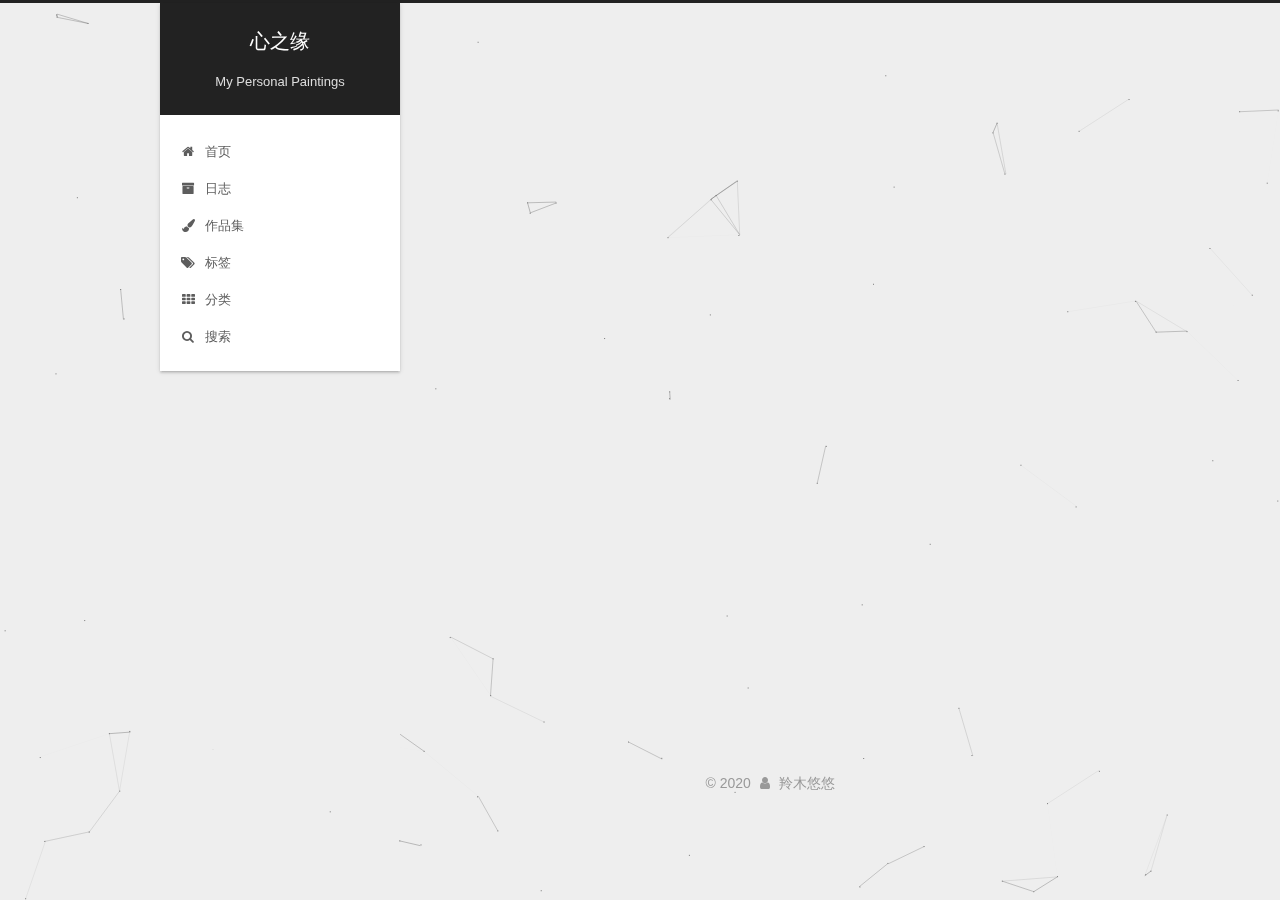
==== archives/index.html @ cf5472d8 "Site updated: 2020-02-02 13:28:39" ====
<!DOCTYPE html>



  


<html class="theme-next gemini use-motion" lang="zh-Hans">
<head>
  <meta charset="UTF-8"/>
<meta http-equiv="X-UA-Compatible" content="IE=edge" />
<meta name="viewport" content="width=device-width, initial-scale=1, maximum-scale=1"/>
<meta name="theme-color" content="#222">









<meta http-equiv="Cache-Control" content="no-transform" />
<meta http-equiv="Cache-Control" content="no-siteapp" />
















  
  
  <link href="/lib/fancybox/source/jquery.fancybox.css?v=2.1.5" rel="stylesheet" type="text/css" />







<link href="/lib/font-awesome/css/font-awesome.min.css?v=4.6.2" rel="stylesheet" type="text/css" />

<link href="/css/main.css?v=5.1.4" rel="stylesheet" type="text/css" />


  <link rel="apple-touch-icon" sizes="180x180" href="/images/apple-touch-icon-next.png?v=5.1.4">


  <link rel="icon" type="image/png" sizes="32x32" href="/images/favicon-32x32-next.png?v=5.1.4">


  <link rel="icon" type="image/png" sizes="16x16" href="/images/favicon-16x16-next.png?v=5.1.4">


  <link rel="mask-icon" href="/images/logo.svg?v=5.1.4" color="#222">





  <meta name="keywords" content="Hexo, NexT" />










<meta name="description" content="This is a personal Blog, I will share my works in this website.">
<meta property="og:type" content="website">
<meta property="og:title" content="心之缘">
<meta property="og:url" content="http://linmuyouyou.github.com/archives/index.html">
<meta property="og:site_name" content="心之缘">
<meta property="og:description" content="This is a personal Blog, I will share my works in this website.">
<meta property="article:author" content="羚木悠悠">
<meta property="article:tag" content="painting">
<meta name="twitter:card" content="summary">



<script type="text/javascript" id="hexo.configurations">
  var NexT = window.NexT || {};
  var CONFIG = {
    root: '/',
    scheme: 'Gemini',
    version: '5.1.4',
    sidebar: {"position":"left","display":"post","offset":12,"b2t":false,"scrollpercent":false,"onmobile":false},
    fancybox: true,
    tabs: true,
    motion: {"enable":true,"async":false,"transition":{"post_block":"fadeIn","post_header":"slideDownIn","post_body":"slideDownIn","coll_header":"slideLeftIn","sidebar":"slideUpIn"}},
    duoshuo: {
      userId: '0',
      author: '博主'
    },
    algolia: {
      applicationID: '',
      apiKey: '',
      indexName: '',
      hits: {"per_page":10},
      labels: {"input_placeholder":"Search for Posts","hits_empty":"We didn't find any results for the search: ${query}","hits_stats":"${hits} results found in ${time} ms"}
    }
  };
</script>



  <link rel="canonical" href="http://Linmuyouyou.github.com/archives/"/>





  <title>归档 | 心之缘</title>
  









  <!-- 页面点击小红心 -->
<!--
  <script type="text/javascript" src="/js/src/clicklove.js"></script>
-->
<meta name="generator" content="Hexo 4.2.0"></head>

<body itemscope itemtype="http://schema.org/WebPage" lang="zh-Hans">

  
  
    
  

  <div class="container sidebar-position-left page-archive">
    <div class="headband"></div>

    <header id="header" class="header" itemscope itemtype="http://schema.org/WPHeader">
      <div class="header-inner"><div class="site-brand-wrapper">
  <div class="site-meta ">
    

    <div class="custom-logo-site-title">
      <a href="/"  class="brand" rel="start">
        <span class="logo-line-before"><i></i></span>
        <span class="site-title">心之缘</span>
        <span class="logo-line-after"><i></i></span>
      </a>
    </div>
      
        <p class="site-subtitle">My Personal Paintings</p>
      
  </div>

  <div class="site-nav-toggle">
    <button>
      <span class="btn-bar"></span>
      <span class="btn-bar"></span>
      <span class="btn-bar"></span>
    </button>
  </div>
</div>

<nav class="site-nav">
  

  
    <ul id="menu" class="menu">
      
        
        <li class="menu-item menu-item-home">
          <a href="/" rel="section">
            
              <i class="menu-item-icon fa fa-fw fa-home"></i> <br />
            
            首页
          </a>
        </li>
      
        
        <li class="menu-item menu-item-archives">
          <a href="/archives/" rel="section">
            
              <i class="menu-item-icon fa fa-fw fa-archive"></i> <br />
            
            日志
          </a>
        </li>
      
        
        <li class="menu-item menu-item-paintings">
          <a href="/paintings/" rel="section">
            
              <i class="menu-item-icon fa fa-fw fa-paint-brush"></i> <br />
            
            作品集
          </a>
        </li>
      
        
        <li class="menu-item menu-item-tags">
          <a href="/tags/" rel="section">
            
              <i class="menu-item-icon fa fa-fw fa-tags"></i> <br />
            
            标签
          </a>
        </li>
      
        
        <li class="menu-item menu-item-categories">
          <a href="/categories/" rel="section">
            
              <i class="menu-item-icon fa fa-fw fa-th"></i> <br />
            
            分类
          </a>
        </li>
      

      
        <li class="menu-item menu-item-search">
          
            <a href="javascript:;" class="popup-trigger">
          
            
              <i class="menu-item-icon fa fa-search fa-fw"></i> <br />
            
            搜索
          </a>
        </li>
      
    </ul>
  

  
    <div class="site-search">
      
  <div class="popup search-popup local-search-popup">
  <div class="local-search-header clearfix">
    <span class="search-icon">
      <i class="fa fa-search"></i>
    </span>
    <span class="popup-btn-close">
      <i class="fa fa-times-circle"></i>
    </span>
    <div class="local-search-input-wrapper">
      <input autocomplete="off"
             placeholder="搜索..." spellcheck="false"
             type="text" id="local-search-input">
    </div>
  </div>
  <div id="local-search-result"></div>
</div>



    </div>
  
</nav>



 </div>
    </header>

    <main id="main" class="main">
      <div class="main-inner">
        <div class="content-wrap">
          <div id="content" class="content">
            

  
  
  
  <div class="post-block archive">
    <div id="posts" class="posts-collapse">
      <span class="archive-move-on"></span>

      <span class="archive-page-counter">
        
        
        
          
        
        嗯..! 目前共计 2 篇日志。 继续努力。
      </span>

      

        
        
        

        
          
          <div class="collection-title">
            <h1 class="archive-year" id="archive-year-2020">2020</h1>
          </div>
        
        

        

  <article class="post post-type-normal" itemscope itemtype="http://schema.org/Article">
    <header class="post-header">

      <h2 class="post-title">
        
            <a class="post-title-link" href="/2020/02/02/%E6%98%A5%E8%8A%82/" itemprop="url">
              
                <span itemprop="name">春节</span>
              
            </a>
        
      </h2>

      <div class="post-meta">
        <time class="post-time" itemprop="dateCreated"
              datetime="2020-02-02T13:22:49+08:00"
              content="2020-02-02" >
          02-02
        </time>
      </div>

    </header>
  </article>



      

        
        
        

        
        

        

  <article class="post post-type-normal" itemscope itemtype="http://schema.org/Article">
    <header class="post-header">

      <h2 class="post-title">
        
            <a class="post-title-link" href="/2020/01/18/%E6%85%B5%E6%87%92%E7%9A%84%E5%8D%88%E5%90%8E/" itemprop="url">
              
                <span itemprop="name">慵懒的午后</span>
              
            </a>
        
      </h2>

      <div class="post-meta">
        <time class="post-time" itemprop="dateCreated"
              datetime="2020-01-18T21:10:41+08:00"
              content="2020-01-18" >
          01-18
        </time>
      </div>

    </header>
  </article>



      

    </div>
  </div>
  
  
  

  



          </div>
          


          

        </div>
        
          
  
  <div class="sidebar-toggle">
    <div class="sidebar-toggle-line-wrap">
      <span class="sidebar-toggle-line sidebar-toggle-line-first"></span>
      <span class="sidebar-toggle-line sidebar-toggle-line-middle"></span>
      <span class="sidebar-toggle-line sidebar-toggle-line-last"></span>
    </div>
  </div>

  <aside id="sidebar" class="sidebar">
    
    <div class="sidebar-inner">

      

      

      <section class="site-overview-wrap sidebar-panel sidebar-panel-active">
        <div class="site-overview">
          <div class="site-author motion-element" itemprop="author" itemscope itemtype="http://schema.org/Person">
            
              <img class="site-author-image" itemprop="image"
                src="/images/author.jpg"
                alt="羚木悠悠" />
            
              <p class="site-author-name" itemprop="name">羚木悠悠</p>
              <p class="site-description motion-element" itemprop="description">This is a personal Blog, I will share my works in this website.</p>
          </div>

          <nav class="site-state motion-element">

            
              <div class="site-state-item site-state-posts">
              
                <a href="/archives/%7C%7C%20archive">
              
                  <span class="site-state-item-count">2</span>
                  <span class="site-state-item-name">日志</span>
                </a>
              </div>
            

            
              
              
              <div class="site-state-item site-state-categories">
                <a href="/categories/index.html">
                  <span class="site-state-item-count">2</span>
                  <span class="site-state-item-name">分类</span>
                </a>
              </div>
            

            

          </nav>

          

          

          
          

          
          

          

        </div>
      </section>

      

      

    </div>
  </aside>


        
      </div>
    </main>

    <footer id="footer" class="footer">
      <div class="footer-inner">
        <div class="copyright">&copy; <span itemprop="copyrightYear">2020</span>
  <span class="with-love">
    <i class="fa fa-user"></i>
  </span>
  <span class="author" itemprop="copyrightHolder">羚木悠悠</span>

  
</div>









        







        
      </div>
    </footer>

    
      <div class="back-to-top">
        <i class="fa fa-arrow-up"></i>
        
      </div>
    

    

  </div>

  

<script type="text/javascript">
  if (Object.prototype.toString.call(window.Promise) !== '[object Function]') {
    window.Promise = null;
  }
</script>









  


  











  
  
    <script type="text/javascript" src="/lib/jquery/index.js?v=2.1.3"></script>
  

  
  
    <script type="text/javascript" src="/lib/fastclick/lib/fastclick.min.js?v=1.0.6"></script>
  

  
  
    <script type="text/javascript" src="/lib/jquery_lazyload/jquery.lazyload.js?v=1.9.7"></script>
  

  
  
    <script type="text/javascript" src="/lib/velocity/velocity.min.js?v=1.2.1"></script>
  

  
  
    <script type="text/javascript" src="/lib/velocity/velocity.ui.min.js?v=1.2.1"></script>
  

  
  
    <script type="text/javascript" src="/lib/fancybox/source/jquery.fancybox.pack.js?v=2.1.5"></script>
  

  
  
    <script type="text/javascript" src="/lib/canvas-nest/canvas-nest.min.js"></script>
  


  


  <script type="text/javascript" src="/js/src/utils.js?v=5.1.4"></script>

  <script type="text/javascript" src="/js/src/motion.js?v=5.1.4"></script>



  
  


  <script type="text/javascript" src="/js/src/affix.js?v=5.1.4"></script>

  <script type="text/javascript" src="/js/src/schemes/pisces.js?v=5.1.4"></script>



  

  


  <script type="text/javascript" src="/js/src/bootstrap.js?v=5.1.4"></script>



  


  




	





  





  












  

  <script type="text/javascript">
    // Popup Window;
    var isfetched = false;
    var isXml = true;
    // Search DB path;
    var search_path = "";
    if (search_path.length === 0) {
      search_path = "search.xml";
    } else if (/json$/i.test(search_path)) {
      isXml = false;
    }
    var path = "/" + search_path;
    // monitor main search box;

    var onPopupClose = function (e) {
      $('.popup').hide();
      $('#local-search-input').val('');
      $('.search-result-list').remove();
      $('#no-result').remove();
      $(".local-search-pop-overlay").remove();
      $('body').css('overflow', '');
    }

    function proceedsearch() {
      $("body")
        .append('<div class="search-popup-overlay local-search-pop-overlay"></div>')
        .css('overflow', 'hidden');
      $('.search-popup-overlay').click(onPopupClose);
      $('.popup').toggle();
      var $localSearchInput = $('#local-search-input');
      $localSearchInput.attr("autocapitalize", "none");
      $localSearchInput.attr("autocorrect", "off");
      $localSearchInput.focus();
    }

    // search function;
    var searchFunc = function(path, search_id, content_id) {
      'use strict';

      // start loading animation
      $("body")
        .append('<div class="search-popup-overlay local-search-pop-overlay">' +
          '<div id="search-loading-icon">' +
          '<i class="fa fa-spinner fa-pulse fa-5x fa-fw"></i>' +
          '</div>' +
          '</div>')
        .css('overflow', 'hidden');
      $("#search-loading-icon").css('margin', '20% auto 0 auto').css('text-align', 'center');

      $.ajax({
        url: path,
        dataType: isXml ? "xml" : "json",
        async: true,
        success: function(res) {
          // get the contents from search data
          isfetched = true;
          $('.popup').detach().appendTo('.header-inner');
          var datas = isXml ? $("entry", res).map(function() {
            return {
              title: $("title", this).text(),
              content: $("content",this).text(),
              url: $("url" , this).text()
            };
          }).get() : res;
          var input = document.getElementById(search_id);
          var resultContent = document.getElementById(content_id);
          var inputEventFunction = function() {
            var searchText = input.value.trim().toLowerCase();
            var keywords = searchText.split(/[\s\-]+/);
            if (keywords.length > 1) {
              keywords.push(searchText);
            }
            var resultItems = [];
            if (searchText.length > 0) {
              // perform local searching
              datas.forEach(function(data) {
                var isMatch = false;
                var hitCount = 0;
                var searchTextCount = 0;
                var title = data.title.trim();
                var titleInLowerCase = title.toLowerCase();
                var content = data.content.trim().replace(/<[^>]+>/g,"");
                var contentInLowerCase = content.toLowerCase();
                var articleUrl = decodeURIComponent(data.url);
                var indexOfTitle = [];
                var indexOfContent = [];
                // only match articles with not empty titles
                if(title != '') {
                  keywords.forEach(function(keyword) {
                    function getIndexByWord(word, text, caseSensitive) {
                      var wordLen = word.length;
                      if (wordLen === 0) {
                        return [];
                      }
                      var startPosition = 0, position = [], index = [];
                      if (!caseSensitive) {
                        text = text.toLowerCase();
                        word = word.toLowerCase();
                      }
                      while ((position = text.indexOf(word, startPosition)) > -1) {
                        index.push({position: position, word: word});
                        startPosition = position + wordLen;
                      }
                      return index;
                    }

                    indexOfTitle = indexOfTitle.concat(getIndexByWord(keyword, titleInLowerCase, false));
                    indexOfContent = indexOfContent.concat(getIndexByWord(keyword, contentInLowerCase, false));
                  });
                  if (indexOfTitle.length > 0 || indexOfContent.length > 0) {
                    isMatch = true;
                    hitCount = indexOfTitle.length + indexOfContent.length;
                  }
                }

                // show search results

                if (isMatch) {
                  // sort index by position of keyword

                  [indexOfTitle, indexOfContent].forEach(function (index) {
                    index.sort(function (itemLeft, itemRight) {
                      if (itemRight.position !== itemLeft.position) {
                        return itemRight.position - itemLeft.position;
                      } else {
                        return itemLeft.word.length - itemRight.word.length;
                      }
                    });
                  });

                  // merge hits into slices

                  function mergeIntoSlice(text, start, end, index) {
                    var item = index[index.length - 1];
                    var position = item.position;
                    var word = item.word;
                    var hits = [];
                    var searchTextCountInSlice = 0;
                    while (position + word.length <= end && index.length != 0) {
                      if (word === searchText) {
                        searchTextCountInSlice++;
                      }
                      hits.push({position: position, length: word.length});
                      var wordEnd = position + word.length;

                      // move to next position of hit

                      index.pop();
                      while (index.length != 0) {
                        item = index[index.length - 1];
                        position = item.position;
                        word = item.word;
                        if (wordEnd > position) {
                          index.pop();
                        } else {
                          break;
                        }
                      }
                    }
                    searchTextCount += searchTextCountInSlice;
                    return {
                      hits: hits,
                      start: start,
                      end: end,
                      searchTextCount: searchTextCountInSlice
                    };
                  }

                  var slicesOfTitle = [];
                  if (indexOfTitle.length != 0) {
                    slicesOfTitle.push(mergeIntoSlice(title, 0, title.length, indexOfTitle));
                  }

                  var slicesOfContent = [];
                  while (indexOfContent.length != 0) {
                    var item = indexOfContent[indexOfContent.length - 1];
                    var position = item.position;
                    var word = item.word;
                    // cut out 100 characters
                    var start = position - 20;
                    var end = position + 80;
                    if(start < 0){
                      start = 0;
                    }
                    if (end < position + word.length) {
                      end = position + word.length;
                    }
                    if(end > content.length){
                      end = content.length;
                    }
                    slicesOfContent.push(mergeIntoSlice(content, start, end, indexOfContent));
                  }

                  // sort slices in content by search text's count and hits' count

                  slicesOfContent.sort(function (sliceLeft, sliceRight) {
                    if (sliceLeft.searchTextCount !== sliceRight.searchTextCount) {
                      return sliceRight.searchTextCount - sliceLeft.searchTextCount;
                    } else if (sliceLeft.hits.length !== sliceRight.hits.length) {
                      return sliceRight.hits.length - sliceLeft.hits.length;
                    } else {
                      return sliceLeft.start - sliceRight.start;
                    }
                  });

                  // select top N slices in content

                  var upperBound = parseInt('1');
                  if (upperBound >= 0) {
                    slicesOfContent = slicesOfContent.slice(0, upperBound);
                  }

                  // highlight title and content

                  function highlightKeyword(text, slice) {
                    var result = '';
                    var prevEnd = slice.start;
                    slice.hits.forEach(function (hit) {
                      result += text.substring(prevEnd, hit.position);
                      var end = hit.position + hit.length;
                      result += '<b class="search-keyword">' + text.substring(hit.position, end) + '</b>';
                      prevEnd = end;
                    });
                    result += text.substring(prevEnd, slice.end);
                    return result;
                  }

                  var resultItem = '';

                  if (slicesOfTitle.length != 0) {
                    resultItem += "<li><a href='" + articleUrl + "' class='search-result-title'>" + highlightKeyword(title, slicesOfTitle[0]) + "</a>";
                  } else {
                    resultItem += "<li><a href='" + articleUrl + "' class='search-result-title'>" + title + "</a>";
                  }

                  slicesOfContent.forEach(function (slice) {
                    resultItem += "<a href='" + articleUrl + "'>" +
                      "<p class=\"search-result\">" + highlightKeyword(content, slice) +
                      "...</p>" + "</a>";
                  });

                  resultItem += "</li>";
                  resultItems.push({
                    item: resultItem,
                    searchTextCount: searchTextCount,
                    hitCount: hitCount,
                    id: resultItems.length
                  });
                }
              })
            };
            if (keywords.length === 1 && keywords[0] === "") {
              resultContent.innerHTML = '<div id="no-result"><i class="fa fa-search fa-5x" /></div>'
            } else if (resultItems.length === 0) {
              resultContent.innerHTML = '<div id="no-result"><i class="fa fa-frown-o fa-5x" /></div>'
            } else {
              resultItems.sort(function (resultLeft, resultRight) {
                if (resultLeft.searchTextCount !== resultRight.searchTextCount) {
                  return resultRight.searchTextCount - resultLeft.searchTextCount;
                } else if (resultLeft.hitCount !== resultRight.hitCount) {
                  return resultRight.hitCount - resultLeft.hitCount;
                } else {
                  return resultRight.id - resultLeft.id;
                }
              });
              var searchResultList = '<ul class=\"search-result-list\">';
              resultItems.forEach(function (result) {
                searchResultList += result.item;
              })
              searchResultList += "</ul>";
              resultContent.innerHTML = searchResultList;
            }
          }

          if ('auto' === 'auto') {
            input.addEventListener('input', inputEventFunction);
          } else {
            $('.search-icon').click(inputEventFunction);
            input.addEventListener('keypress', function (event) {
              if (event.keyCode === 13) {
                inputEventFunction();
              }
            });
          }

          // remove loading animation
          $(".local-search-pop-overlay").remove();
          $('body').css('overflow', '');

          proceedsearch();
        }
      });
    }

    // handle and trigger popup window;
    $('.popup-trigger').click(function(e) {
      e.stopPropagation();
      if (isfetched === false) {
        searchFunc(path, 'local-search-input', 'local-search-result');
      } else {
        proceedsearch();
      };
    });

    $('.popup-btn-close').click(onPopupClose);
    $('.popup').click(function(e){
      e.stopPropagation();
    });
    $(document).on('keyup', function (event) {
      var shouldDismissSearchPopup = event.which === 27 &&
        $('.search-popup').is(':visible');
      if (shouldDismissSearchPopup) {
        onPopupClose();
      }
    });
  </script>





  

  

  

  
  

  

  

  

</body>
</html>
---- css/main.css ----
/* normalize.css v3.0.2 | MIT License | git.io/normalize */
html {
  font-family: sans-serif; /* 1 */
  -ms-text-size-adjust: 100%; /* 2 */
  -webkit-text-size-adjust: 100%; /* 2 */
}
body {
  margin: 0;
}
article,
aside,
details,
figcaption,
figure,
footer,
header,
hgroup,
main,
menu,
nav,
section,
summary {
  display: block;
}
audio,
canvas,
progress,
video {
  display: inline-block; /* 1 */
  vertical-align: baseline; /* 2 */
}
audio:not([controls]) {
  display: none;
  height: 0;
}
[hidden],
template {
  display: none;
}
a {
  background-color: transparent;
}
a:active,
a:hover {
  outline: 0;
}
abbr[title] {
  border-bottom: 1px dotted;
}
b,
strong {
  font-weight: bold;
}
dfn {
  font-style: italic;
}
h1 {
  font-size: 2em;
  margin: 0.67em 0;
}
mark {
  background: #ff0;
  color: #000;
}
small {
  font-size: 80%;
}
sub,
sup {
  font-size: 75%;
  line-height: 0;
  position: relative;
  vertical-align: baseline;
}
sup {
  top: -0.5em;
}
sub {
  bottom: -0.25em;
}
img {
  border: 0;
}
svg:not(:root) {
  overflow: hidden;
}
figure {
  margin: 1em 40px;
}
hr {
  -moz-box-sizing: content-box;
  box-sizing: content-box;
  height: 0;
}
pre {
  overflow: auto;
}
code,
kbd,
pre,
samp {
  font-family: monospace, monospace;
  font-size: 1em;
}
button,
input,
optgroup,
select,
textarea {
  color: inherit; /* 1 */
  font: inherit; /* 2 */
  margin: 0; /* 3 */
}
button {
  overflow: visible;
}
button,
select {
  text-transform: none;
}
button,
html input[type="button"],
input[type="reset"],
input[type="submit"] {
  -webkit-appearance: button; /* 2 */
  cursor: pointer; /* 3 */
}
button[disabled],
html input[disabled] {
  cursor: default;
}
button::-moz-focus-inner,
input::-moz-focus-inner {
  border: 0;
  padding: 0;
}
input {
  line-height: normal;
}
input[type="checkbox"],
input[type="radio"] {
  box-sizing: border-box; /* 1 */
  padding: 0; /* 2 */
}
input[type="number"]::-webkit-inner-spin-button,
input[type="number"]::-webkit-outer-spin-button {
  height: auto;
}
input[type="search"] {
  -webkit-appearance: textfield; /* 1 */
  -moz-box-sizing: content-box;
  -webkit-box-sizing: content-box; /* 2 */
  box-sizing: content-box;
}
input[type="search"]::-webkit-search-cancel-button,
input[type="search"]::-webkit-search-decoration {
  -webkit-appearance: none;
}
fieldset {
  border: 1px solid #c0c0c0;
  margin: 0 2px;
  padding: 0.35em 0.625em 0.75em;
}
legend {
  border: 0; /* 1 */
  padding: 0; /* 2 */
}
textarea {
  overflow: auto;
}
optgroup {
  font-weight: bold;
}
table {
  border-collapse: collapse;
  border-spacing: 0;
}
td,
th {
  padding: 0;
}
::selection {
  background: #262a30;
  color: #fff;
}
body {
  position: relative;
  font-family: 'Lato', "PingFang SC", "Microsoft YaHei", sans-serif;
  font-size: 14px;
  line-height: 2;
  color: #555;
  background: #eee;
}
@media (max-width: 767px) {
  body {
    padding-right: 0 !important;
  }
}
@media (min-width: 768px) and (max-width: 991px) {
  body {
    padding-right: 0 !important;
  }
}
@media (min-width: 1600px) {
  body {
    font-size: 16px;
  }
}
h1,
h2,
h3,
h4,
h5,
h6 {
  margin: 0;
  padding: 0;
  font-weight: bold;
  line-height: 1.5;
  font-family: 'Lato', "PingFang SC", "Microsoft YaHei", sans-serif;
}
h2,
h3,
h4,
h5,
h6 {
  margin: 20px 0 15px;
}
h1 {
  font-size: 22px;
}
@media (max-width: 767px) {
  h1 {
    font-size: 18px;
  }
}
h2 {
  font-size: 20px;
}
@media (max-width: 767px) {
  h2 {
    font-size: 16px;
  }
}
h3 {
  font-size: 18px;
}
@media (max-width: 767px) {
  h3 {
    font-size: 14px;
  }
}
h4 {
  font-size: 16px;
}
@media (max-width: 767px) {
  h4 {
    font-size: 12px;
  }
}
h5 {
  font-size: 14px;
}
@media (max-width: 767px) {
  h5 {
    font-size: 10px;
  }
}
h6 {
  font-size: 12px;
}
@media (max-width: 767px) {
  h6 {
    font-size: 8px;
  }
}
p {
  margin: 0 0 20px 0;
}
a {
  color: #555;
  text-decoration: none;
  outline: none;
  border-bottom: 1px solid #999;
  word-wrap: break-word;
}
a:hover {
  color: #222;
  border-bottom-color: #222;
}
blockquote {
  margin: 0;
  padding: 0;
}
img {
  display: block;
  margin: auto;
  max-width: 100%;
  height: auto;
}
hr {
  margin: 40px 0;
  height: 3px;
  border: none;
  background-color: #ddd;
  background-image: repeating-linear-gradient(-45deg, #fff, #fff 4px, transparent 4px, transparent 8px);
}
blockquote {
  padding: 0 15px;
  color: #666;
  border-left: 4px solid #ddd;
}
blockquote cite::before {
  content: "-";
  padding: 0 5px;
}
dt {
  font-weight: 700;
}
dd {
  margin: 0;
  padding: 0;
}
kbd {
  border: 1px solid #ccc;
  border-radius: 0.2em;
  box-shadow: 0.1em 0.1em 0.2em rgba(0,0,0,0.1);
  background-color: #f9f9f9;
  font-family: inherit;
  background-image: -webkit-linear-gradient(top, #eee, #fff, #eee);
  padding: 0.1em 0.3em;
  white-space: nowrap;
}
.text-left {
  text-align: left;
}
.text-center {
  text-align: center;
}
.text-right {
  text-align: right;
}
.text-justify {
  text-align: justify;
}
.text-nowrap {
  white-space: nowrap;
}
.text-lowercase {
  text-transform: lowercase;
}
.text-uppercase {
  text-transform: uppercase;
}
.text-capitalize {
  text-transform: capitalize;
}
.center-block {
  display: block;
  margin-left: auto;
  margin-right: auto;
}
.clearfix:before,
.clearfix:after {
  content: " ";
  display: table;
}
.clearfix:after {
  clear: both;
}
.pullquote {
  width: 45%;
}
.pullquote.left {
  float: left;
  margin-left: 5px;
  margin-right: 10px;
}
.pullquote.right {
  float: right;
  margin-left: 10px;
  margin-right: 5px;
}
.affix.affix.affix {
  position: fixed;
}
.translation {
  margin-top: -20px;
  font-size: 14px;
  color: #999;
}
.scrollbar-measure {
  width: 100px;
  height: 100px;
  overflow: scroll;
  position: absolute;
  top: -9999px;
}
.use-motion .motion-element {
  opacity: 0;
}
table {
  margin: 20px 0;
  width: 100%;
  border-collapse: collapse;
  border-spacing: 0;
  border: 1px solid #ddd;
  font-size: 14px;
  table-layout: fixed;
  word-wrap: break-all;
}
table>tbody>tr:nth-of-type(odd) {
  background-color: #f9f9f9;
}
table>tbody>tr:hover {
  background-color: #f5f5f5;
}
caption,
th,
td {
  padding: 8px;
  text-align: left;
  vertical-align: middle;
  font-weight: normal;
}
th,
td {
  border-bottom: 3px solid #ddd;
  border-right: 1px solid #eee;
}
th {
  padding-bottom: 10px;
  font-weight: 700;
}
td {
  border-bottom-width: 1px;
}
html,
body {
  height: 100%;
}
.container {
  position: relative;
  min-height: 100%;
}
.header-inner {
  margin: 0 auto;
  padding: 100px 0 70px;
  width: calc(100% - 252px);
}
@media (min-width: 1600px) {
  .container .header-inner {
    width: 900px;
  }
}
.main {
  padding-bottom: 150px;
}
.main-inner {
  margin: 0 auto;
  width: calc(100% - 252px);
}
@media (min-width: 1600px) {
  .container .main-inner {
    width: 900px;
  }
}
.footer {
  position: absolute;
  left: 0;
  bottom: 0;
  width: 100%;
  min-height: 50px;
}
.footer-inner {
  box-sizing: border-box;
  margin: 20px auto;
  width: calc(100% - 252px);
}
@media (min-width: 1600px) {
  .container .footer-inner {
    width: 900px;
  }
}
pre,
.highlight {
  overflow: auto;
  margin: 20px 0;
  padding: 0;
  font-size: 13px;
  color: #4d4d4c;
  background: #f7f7f7;
  line-height: 1.6;
}
pre,
code {
  font-family: consolas, Menlo, "PingFang SC", "Microsoft YaHei", monospace;
}
code {
  padding: 2px 4px;
  word-wrap: break-word;
  color: #555;
  background: #eee;
  border-radius: 3px;
  font-size: 13px;
}
pre {
  padding: 10px;
}
pre code {
  padding: 0;
  color: #4d4d4c;
  background: none;
  text-shadow: none;
}
.highlight {
  border-radius: 1px;
}
.highlight pre {
  border: none;
  margin: 0;
  padding: 10px 0;
}
.highlight table {
  margin: 0;
  width: auto;
  border: none;
}
.highlight td {
  border: none;
  padding: 0;
}
.highlight figcaption {
  font-size: 1em;
  color: #4d4d4c;
  line-height: 1em;
  margin-bottom: 1em;
}
.highlight figcaption:before,
.highlight figcaption:after {
  content: " ";
  display: table;
}
.highlight figcaption:after {
  clear: both;
}
.highlight figcaption a {
  float: right;
  color: #4d4d4c;
}
.highlight figcaption a:hover {
  border-bottom-color: #4d4d4c;
}
.highlight .gutter pre {
  padding-left: 10px;
  padding-right: 10px;
  color: #869194;
  text-align: right;
  background-color: #eff2f3;
}
.highlight .code pre {
  width: 100%;
  padding-left: 10px;
  padding-right: 10px;
  background-color: #f7f7f7;
}
.highlight .line {
  height: 20px;
}
.gutter {
  -webkit-user-select: none;
  -moz-user-select: none;
  -ms-user-select: none;
  user-select: none;
}
.gist table {
  width: auto;
}
.gist table td {
  border: none;
}
pre .deletion {
  background: #fdd;
}
pre .addition {
  background: #dfd;
}
pre .meta {
  color: #8959a8;
}
pre .comment {
  color: #8e908c;
}
pre .variable,
pre .attribute,
pre .tag,
pre .regexp,
pre .ruby .constant,
pre .xml .tag .title,
pre .xml .pi,
pre .xml .doctype,
pre .html .doctype,
pre .css .id,
pre .css .class,
pre .css .pseudo {
  color: #c82829;
}
pre .number,
pre .preprocessor,
pre .built_in,
pre .literal,
pre .params,
pre .constant,
pre .command {
  color: #f5871f;
}
pre .ruby .class .title,
pre .css .rules .attribute,
pre .string,
pre .value,
pre .inheritance,
pre .header,
pre .ruby .symbol,
pre .xml .cdata,
pre .special,
pre .number,
pre .formula {
  color: #718c00;
}
pre .title,
pre .css .hexcolor {
  color: #3e999f;
}
pre .function,
pre .python .decorator,
pre .python .title,
pre .ruby .function .title,
pre .ruby .title .keyword,
pre .perl .sub,
pre .javascript .title,
pre .coffeescript .title {
  color: #4271ae;
}
pre .keyword,
pre .javascript .function {
  color: #8959a8;
}
.full-image.full-image.full-image.full-image {
  border: none;
  max-width: 100%;
  width: auto;
  margin: 20px auto 25px;
}
@media (min-width: 992px) {
  .full-image.full-image.full-image.full-image {
    max-width: none;
    width: 118%;
    margin: 0 -9%;
  }
}
.blockquote-center,
.page-home .post-type-quote blockquote,
.page-post-detail .post-type-quote blockquote {
  position: relative;
  margin: 40px 0;
  padding: 0;
  border-left: none;
  text-align: center;
}
.blockquote-center::before,
.page-home .post-type-quote blockquote::before,
.page-post-detail .post-type-quote blockquote::before,
.blockquote-center::after,
.page-home .post-type-quote blockquote::after,
.page-post-detail .post-type-quote blockquote::after {
  position: absolute;
  content: ' ';
  display: block;
  width: 100%;
  height: 24px;
  opacity: 0.2;
  background-repeat: no-repeat;
  background-position: 0 -6px;
  background-size: 22px 22px;
}
.blockquote-center::before,
.page-home .post-type-quote blockquote::before,
.page-post-detail .post-type-quote blockquote::before {
  top: -20px;
  background-image: url("../images/quote-l.svg");
  border-top: 1px solid #ccc;
}
.blockquote-center::after,
.page-home .post-type-quote blockquote::after,
.page-post-detail .post-type-quote blockquote::after {
  bottom: -20px;
  background-image: url("../images/quote-r.svg");
  border-bottom: 1px solid #ccc;
  background-position: 100% 8px;
}
.blockquote-center p,
.page-home .post-type-quote blockquote p,
.page-post-detail .post-type-quote blockquote p,
.blockquote-center div,
.page-home .post-type-quote blockquote div,
.page-post-detail .post-type-quote blockquote div {
  text-align: center;
}
.post .post-body .group-picture img {
  box-sizing: border-box;
  padding: 0 3px;
  border: none;
}
.post .group-picture-row {
  overflow: hidden;
  margin-top: 6px;
}
.post .group-picture-row:first-child {
  margin-top: 0;
}
.post .group-picture-column {
  float: left;
}
.page-post-detail .post-body .group-picture-column {
  float: none;
  margin-top: 10px;
  width: auto !important;
}
.page-post-detail .post-body .group-picture-column img {
  margin: 0 auto;
}
.page-archive .group-picture-container {
  overflow: hidden;
}
.page-archive .group-picture-row {
  float: left;
}
.page-archive .group-picture-row:first-child {
  margin-top: 6px;
}
.page-archive .group-picture-column {
  max-width: 150px;
  max-height: 150px;
}
.post-body .note {
  position: relative;
  padding: 15px;
  margin-bottom: 20px;
  border: 1px solid #eee;
  border-left-width: 5px;
  border-radius: 3px;
}
.post-body .note h2,
.post-body .note h3,
.post-body .note h4,
.post-body .note h5,
.post-body .note h6 {
  margin-top: 0;
  margin-bottom: 0;
  border-bottom: initial;
  padding-top: 0 !important;
}
.post-body .note p:first-child,
.post-body .note ul:first-child,
.post-body .note ol:first-child,
.post-body .note table:first-child,
.post-body .note pre:first-child,
.post-body .note blockquote:first-child {
  margin-top: 0;
}
.post-body .note p:last-child,
.post-body .note ul:last-child,
.post-body .note ol:last-child,
.post-body .note table:last-child,
.post-body .note pre:last-child,
.post-body .note blockquote:last-child {
  margin-bottom: 0;
}
.post-body .note.default {
  border-left-color: #777;
}
.post-body .note.default h2,
.post-body .note.default h3,
.post-body .note.default h4,
.post-body .note.default h5,
.post-body .note.default h6 {
  color: #777;
}
.post-body .note.primary {
  border-left-color: #6f42c1;
}
.post-body .note.primary h2,
.post-body .note.primary h3,
.post-body .note.primary h4,
.post-body .note.primary h5,
.post-body .note.primary h6 {
  color: #6f42c1;
}
.post-body .note.info {
  border-left-color: #428bca;
}
.post-body .note.info h2,
.post-body .note.info h3,
.post-body .note.info h4,
.post-body .note.info h5,
.post-body .note.info h6 {
  color: #428bca;
}
.post-body .note.success {
  border-left-color: #5cb85c;
}
.post-body .note.success h2,
.post-body .note.success h3,
.post-body .note.success h4,
.post-body .note.success h5,
.post-body .note.success h6 {
  color: #5cb85c;
}
.post-body .note.warning {
  border-left-color: #f0ad4e;
}
.post-body .note.warning h2,
.post-body .note.warning h3,
.post-body .note.warning h4,
.post-body .note.warning h5,
.post-body .note.warning h6 {
  color: #f0ad4e;
}
.post-body .note.danger {
  border-left-color: #d9534f;
}
.post-body .note.danger h2,
.post-body .note.danger h3,
.post-body .note.danger h4,
.post-body .note.danger h5,
.post-body .note.danger h6 {
  color: #d9534f;
}
.post-body .label {
  display: inline;
  padding: 0 2px;
  white-space: nowrap;
}
.post-body .label.default {
  background-color: #f0f0f0;
}
.post-body .label.primary {
  background-color: #efe6f7;
}
.post-body .label.info {
  background-color: #e5f2f8;
}
.post-body .label.success {
  background-color: #e7f4e9;
}
.post-body .label.warning {
  background-color: #fcf6e1;
}
.post-body .label.danger {
  background-color: #fae8eb;
}
.post-body .tabs {
  position: relative;
  display: block;
  margin-bottom: 20px;
  padding-top: 10px;
}
.post-body .tabs ul.nav-tabs {
  margin: 0;
  padding: 0;
  display: flex;
  margin-bottom: -1px;
}
@media (max-width: 413px) {
  .post-body .tabs ul.nav-tabs {
    display: block;
    margin-bottom: 5px;
  }
}
.post-body .tabs ul.nav-tabs li.tab {
  list-style-type: none !important;
  margin: 0 0.25em 0 0;
  border-top: 3px solid transparent;
  border-left: 1px solid transparent;
  border-right: 1px solid transparent;
}
@media (max-width: 413px) {
  .post-body .tabs ul.nav-tabs li.tab {
    margin: initial;
    border-top: 1px solid transparent;
    border-left: 3px solid transparent;
    border-right: 1px solid transparent;
    border-bottom: 1px solid transparent;
  }
}
.post-body .tabs ul.nav-tabs li.tab a {
  outline: 0;
  border-bottom: initial;
  display: block;
  line-height: 1.8em;
  padding: 0.25em 0.75em;
  transition-duration: 0.2s;
  transition-timing-function: ease-out;
  transition-delay: 0s;
}
.post-body .tabs ul.nav-tabs li.tab a i {
  width: 1.285714285714286em;
}
.post-body .tabs ul.nav-tabs li.tab.active {
  border-top: 3px solid #fc6423;
  border-left: 1px solid #ddd;
  border-right: 1px solid #ddd;
  background-color: #fff;
}
@media (max-width: 413px) {
  .post-body .tabs ul.nav-tabs li.tab.active {
    border-top: 1px solid #ddd;
    border-left: 3px solid #fc6423;
    border-right: 1px solid #ddd;
    border-bottom: 1px solid #ddd;
  }
}
.post-body .tabs ul.nav-tabs li.tab.active a {
  cursor: default;
  color: #555;
}
.post-body .tabs .tab-content {
  background-color: #fff;
}
.post-body .tabs .tab-content .tab-pane {
  border: 1px solid #ddd;
  padding: 20px 20px 0 20px;
}
.post-body .tabs .tab-content .tab-pane:not(.active) {
  display: none !important;
}
.post-body .tabs .tab-content .tab-pane.active {
  display: block !important;
}
.btn {
  display: inline-block;
  padding: 0 20px;
  font-size: 14px;
  color: #555;
  background: #fff;
  border: 2px solid #555;
  text-decoration: none;
  border-radius: 2px;
  transition-property: background-color;
  transition-duration: 0.2s;
  transition-timing-function: ease-in-out;
  transition-delay: 0s;
  line-height: 2;
}
.btn:hover {
  border-color: #222;
  color: #fff;
  background: #222;
}
.btn +.btn {
  margin: 0 0 8px 8px;
}
.btn .fa-fw {
  width: 1.285714285714286em;
  text-align: left;
}
.btn-bar {
  display: block;
  width: 22px;
  height: 2px;
  background: #555;
  border-radius: 1px;
}
.btn-bar+.btn-bar {
  margin-top: 4px;
}
.pagination {
  margin: 120px 0 40px;
  text-align: center;
  border-top: 1px solid #eee;
}
.page-number-basic,
.pagination .prev,
.pagination .next,
.pagination .page-number,
.pagination .space {
  display: inline-block;
  position: relative;
  top: -1px;
  margin: 0 10px;
  padding: 0 11px;
}
@media (max-width: 767px) {
  .page-number-basic,
  .pagination .prev,
  .pagination .next,
  .pagination .page-number,
  .pagination .space {
    margin: 0 5px;
  }
}
.pagination .prev,
.pagination .next,
.pagination .page-number {
  border-bottom: 0;
  border-top: 1px solid #eee;
  transition-property: border-color;
  transition-duration: 0.2s;
  transition-timing-function: ease-in-out;
  transition-delay: 0s;
}
.pagination .prev:hover,
.pagination .next:hover,
.pagination .page-number:hover {
  border-top-color: #222;
}
.pagination .space {
  padding: 0;
  margin: 0;
}
.pagination .prev {
  margin-left: 0;
}
.pagination .next {
  margin-right: 0;
}
.pagination .page-number.current {
  color: #fff;
  background: #ccc;
  border-top-color: #ccc;
}
@media (max-width: 767px) {
  .pagination {
    border-top: none;
  }
  .pagination .prev,
  .pagination .next,
  .pagination .page-number {
    margin-bottom: 10px;
    border-top: 0;
    border-bottom: 1px solid #eee;
    padding: 0 10px;
  }
  .pagination .prev:hover,
  .pagination .next:hover,
  .pagination .page-number:hover {
    border-bottom-color: #222;
  }
}
.comments {
  margin: 60px 20px 0;
}
.tag-cloud {
  text-align: center;
}
.tag-cloud a {
  display: inline-block;
  margin: 10px;
}
.back-to-top {
  box-sizing: border-box;
  position: fixed;
  bottom: -100px;
  right: 30px;
  z-index: 1050;
  padding: 0 6px;
  width: 24px;
  background: #222;
  font-size: 12px;
  opacity: 0.6;
  color: #fff;
  cursor: pointer;
  text-align: center;
  -webkit-transform: translateZ(0);
  transition-property: bottom;
  transition-duration: 0.2s;
  transition-timing-function: ease-in-out;
  transition-delay: 0s;
}
@media (min-width: 768px) and (max-width: 991px) {
  .back-to-top {
    display: none !important;
  }
}
@media (max-width: 767px) {
  .back-to-top {
    display: none !important;
  }
}
.back-to-top.back-to-top-on {
  bottom: 30px;
}
.header {
  background: transparent;
}
.header-inner {
  position: relative;
}
.headband {
  height: 3px;
  background: #222;
}
.site-meta {
  margin: 0;
  text-align: center;
}
@media (max-width: 767px) {
  .site-meta {
    text-align: center;
  }
}
.brand {
  position: relative;
  display: inline-block;
  padding: 0 40px;
  color: #fff;
  background: #222;
  border-bottom: none;
}
.brand:hover {
  color: #fff;
}
.logo {
  display: inline-block;
  margin-right: 5px;
  line-height: 36px;
  vertical-align: top;
}
.site-title {
  display: inline-block;
  vertical-align: top;
  line-height: 36px;
  font-size: 20px;
  font-weight: normal;
  font-family: 'Lato', "PingFang SC", "Microsoft YaHei", sans-serif;
}
.site-subtitle {
  margin-top: 10px;
  font-size: 13px;
  color: #ddd;
}
.use-motion .brand {
  opacity: 0;
}
.use-motion .logo,
.use-motion .site-title,
.use-motion .site-subtitle {
  opacity: 0;
  position: relative;
  top: -10px;
}
.site-nav-toggle {
  display: none;
  position: absolute;
  top: 10px;
  left: 10px;
}
@media (max-width: 767px) {
  .site-nav-toggle {
    display: block;
  }
}
.site-nav-toggle button {
  margin-top: 2px;
  padding: 9px 10px;
  background: transparent;
  border: none;
}
@media (max-width: 767px) {
  .site-nav {
    display: none;
    margin: 0 -10px;
    padding: 0 10px;
    clear: both;
    border-top: 1px solid #ddd;
  }
}
@media (min-width: 768px) and (max-width: 991px) {
  .site-nav {
    display: block !important;
  }
}
@media (min-width: 992px) {
  .site-nav {
    display: block !important;
  }
}
.menu {
  margin-top: 20px;
  padding-left: 0;
  text-align: center;
}
.menu .menu-item {
  display: inline-block;
  margin: 0 10px;
  list-style: none;
}
@media screen and (max-width: 767px) {
  .menu .menu-item {
    margin-top: 10px;
  }
}
.menu .menu-item a {
  display: block;
  font-size: 13px;
  line-height: inherit;
  border-bottom: 1px solid transparent;
  transition-property: border-color;
  transition-duration: 0.2s;
  transition-timing-function: ease-in-out;
  transition-delay: 0s;
}
.menu .menu-item a:hover,
.menu-item-active a {
  border-bottom-color: #222;
}
.menu .menu-item .fa {
  margin-right: 5px;
}
.use-motion .menu-item {
  opacity: 0;
}
.post-body {
  font-family: 'Lato', "PingFang SC", "Microsoft YaHei", sans-serif;
}
@media (max-width: 767px) {
  .post-body {
    word-break: break-word;
  }
}
.post-body .fancybox img {
  display: block !important;
  margin: 0 auto;
  cursor: pointer;
  cursor: zoom-in;
  cursor: -webkit-zoom-in;
}
.post-body .image-caption,
.post-body .figure .caption {
  margin: -20px auto 15px;
  text-align: center;
  font-size: 14px;
  color: #999;
  font-weight: bold;
  line-height: 1;
}
.post-sticky-flag {
  display: inline-block;
  font-size: 16px;
  -ms-transform: rotate(30deg);
  -webkit-transform: rotate(30deg);
  -moz-transform: rotate(30deg);
  -ms-transform: rotate(30deg);
  -o-transform: rotate(30deg);
  transform: rotate(30deg);
}
.use-motion .post-block,
.use-motion .pagination,
.use-motion .comments {
  opacity: 0;
}
.use-motion .post-header {
  opacity: 0;
}
.use-motion .post-body {
  opacity: 0;
}
.use-motion .collection-title {
  opacity: 0;
}
.posts-expand {
  padding-top: 40px;
}
@media (max-width: 767px) {
  .posts-expand {
    margin: 0 20px;
  }
  .post-body pre .gutter pre {
    padding-right: 10px;
  }
  .post-body .highlight {
    margin-left: 0px;
    margin-right: 0px;
    padding: 0;
  }
  .post-body .highlight .gutter pre {
    padding-right: 10px;
  }
}
@media (min-width: 992px) {
  .posts-expand .post-body {
    text-align: justify;
  }
}
.posts-expand .post-body h2,
.posts-expand .post-body h3,
.posts-expand .post-body h4,
.posts-expand .post-body h5,
.posts-expand .post-body h6 {
  padding-top: 10px;
}
.posts-expand .post-body h2 .header-anchor,
.posts-expand .post-body h3 .header-anchor,
.posts-expand .post-body h4 .header-anchor,
.posts-expand .post-body h5 .header-anchor,
.posts-expand .post-body h6 .header-anchor {
  float: right;
  margin-left: 10px;
  color: #ccc;
  border-bottom-style: none;
  visibility: hidden;
}
.posts-expand .post-body h2 .header-anchor:hover,
.posts-expand .post-body h3 .header-anchor:hover,
.posts-expand .post-body h4 .header-anchor:hover,
.posts-expand .post-body h5 .header-anchor:hover,
.posts-expand .post-body h6 .header-anchor:hover {
  color: inherit;
}
.posts-expand .post-body h2:hover .header-anchor,
.posts-expand .post-body h3:hover .header-anchor,
.posts-expand .post-body h4:hover .header-anchor,
.posts-expand .post-body h5:hover .header-anchor,
.posts-expand .post-body h6:hover .header-anchor {
  visibility: visible;
}
.posts-expand .post-body ul li {
  list-style: circle;
}
.posts-expand .post-body img {
  box-sizing: border-box;
  margin: auto;
  padding: 3px;
  border: 1px solid #ddd;
}
.posts-expand .post-body .fancybox img {
  margin: 0 auto 25px;
}
@media (max-width: 767px) {
  .posts-collapse {
    margin: 0 20px;
  }
  .posts-collapse .post-title,
  .posts-collapse .post-meta {
    display: block;
    width: auto;
    text-align: left;
  }
}
.posts-collapse {
  position: relative;
  z-index: 1010;
  margin-left: 55px;
}
.posts-collapse::after {
  content: " ";
  position: absolute;
  top: 20px;
  left: 0;
  margin-left: -2px;
  width: 4px;
  height: 100%;
  background: #f5f5f5;
  z-index: -1;
}
@media (max-width: 767px) {
  .posts-collapse {
    margin: 0 20px;
  }
}
.posts-collapse .collection-title {
  position: relative;
  margin: 60px 0;
}
.posts-collapse .collection-title h1,
.posts-collapse .collection-title h2 {
  margin-left: 20px;
}
.posts-collapse .collection-title small {
  color: #bbb;
  margin-left: 5px;
}
.posts-collapse .collection-title::before {
  content: " ";
  position: absolute;
  left: 0;
  top: 50%;
  margin-left: -4px;
  margin-top: -4px;
  width: 8px;
  height: 8px;
  background: #bbb;
  border-radius: 50%;
}
.posts-collapse .post {
  margin: 30px 0;
}
.posts-collapse .post-header {
  position: relative;
  transition-duration: 0.2s;
  transition-timing-function: ease-in-out;
  transition-delay: 0s;
  transition-property: border;
  border-bottom: 1px dashed #ccc;
}
.posts-collapse .post-header::before {
  content: " ";
  position: absolute;
  left: 0;
  top: 12px;
  width: 6px;
  height: 6px;
  margin-left: -4px;
  background: #bbb;
  border-radius: 50%;
  border: 1px solid #fff;
  transition-duration: 0.2s;
  transition-timing-function: ease-in-out;
  transition-delay: 0s;
  transition-property: background;
}
.posts-collapse .post-header:hover {
  border-bottom-color: #666;
}
.posts-collapse .post-header:hover::before {
  background: #222;
}
.posts-collapse .post-meta {
  position: absolute;
  font-size: 12px;
  left: 20px;
  top: 5px;
}
.posts-collapse .post-comments-count {
  display: none;
}
.posts-collapse .post-title {
  margin-left: 60px;
  font-size: 16px;
  font-weight: normal;
  line-height: inherit;
}
.posts-collapse .post-title::after {
  margin-left: 3px;
  opacity: 0.6;
}
.posts-collapse .post-title a {
  color: #666;
  border-bottom: none;
}
.page-home .post-type-quote .post-header,
.page-post-detail .post-type-quote .post-header,
.page-home .post-type-quote .post-tags,
.page-post-detail .post-type-quote .post-tags {
  display: none;
}
.posts-expand .post-title {
  text-align: center;
  word-break: break-word;
  font-weight: 400;
}
.posts-expand .post-title-link {
  display: inline-block;
  position: relative;
  color: #555;
  border-bottom: none;
  line-height: 1.2;
  vertical-align: top;
}
.posts-expand .post-title-link::before {
  content: "";
  position: absolute;
  width: 100%;
  height: 2px;
  bottom: 0;
  left: 0;
  background-color: #000;
  visibility: hidden;
  -webkit-transform: scaleX(0);
  -moz-transform: scaleX(0);
  -ms-transform: scaleX(0);
  -o-transform: scaleX(0);
  transform: scaleX(0);
  transition-duration: 0.2s;
  transition-timing-function: ease-in-out;
  transition-delay: 0s;
}
.posts-expand .post-title-link:hover::before {
  visibility: visible;
  -webkit-transform: scaleX(1);
  -moz-transform: scaleX(1);
  -ms-transform: scaleX(1);
  -o-transform: scaleX(1);
  transform: scaleX(1);
}
.posts-expand .post-title-link .fa {
  font-size: 16px;
}
.posts-expand .post-meta {
  margin: 3px 0 60px 0;
  color: #999;
  font-family: 'Lato', "PingFang SC", "Microsoft YaHei", sans-serif;
  font-size: 12px;
  text-align: center;
}
.posts-expand .post-meta .post-category-list {
  display: inline-block;
  margin: 0;
  padding: 3px;
}
.posts-expand .post-meta .post-category-list-link {
  color: #999;
}
.posts-expand .post-meta .post-description {
  font-size: 14px;
  margin-top: 2px;
}
.post-meta-divider {
  margin: 0 0.5em;
}
.post-meta-item-icon {
  margin-right: 3px;
}
@media (min-width: 768px) and (max-width: 991px) {
  .post-meta-item-icon {
    display: inline-block;
  }
}
@media (max-width: 767px) {
  .post-meta-item-icon {
    display: inline-block;
  }
}
@media (min-width: 768px) and (max-width: 991px) {
  .post-meta-item-text {
    display: none;
  }
}
@media (max-width: 767px) {
  .post-meta-item-text {
    display: none;
  }
}
@media (max-width: 767px) {
  .posts-expand .post-comments-count {
    display: none;
  }
}
.post-button {
  margin-top: 40px;
}
.posts-expand .post-tags {
  margin-top: 40px;
  text-align: center;
}
.posts-expand .post-tags a {
  display: inline-block;
  margin-right: 10px;
  font-size: 13px;
}
.post-nav {
  display: table;
  margin-top: 15px;
  width: 100%;
  border-top: 1px solid #eee;
}
.post-nav-divider {
  display: table-cell;
  width: 10%;
}
.post-nav-item {
  display: table-cell;
  padding: 10px 0 0 0;
  width: 45%;
  vertical-align: top;
}
.post-nav-item a {
  position: relative;
  display: block;
  line-height: 25px;
  font-size: 14px;
  color: #555;
  border-bottom: none;
}
.post-nav-item a:hover {
  color: #222;
  border-bottom: none;
}
.post-nav-item a:active {
  top: 2px;
}
.post-nav-item .fa {
  position: absolute;
  top: 8px;
  left: 0;
  font-size: 12px;
}
.post-nav-next a {
  padding-left: 15px;
}
.post-nav-prev {
  text-align: right;
}
.post-nav-prev a {
  padding-right: 15px;
}
.post-nav-prev .fa {
  right: 0;
  left: auto;
}
.posts-expand .post-eof {
  display: block;
  margin: 80px auto 60px;
  width: 8%;
  height: 1px;
  background: #ccc;
  text-align: center;
}
.post:last-child .post-eof.post-eof.post-eof {
  display: none;
}
.post-gallery {
  display: table;
  table-layout: fixed;
  width: 100%;
  border-collapse: separate;
}
.post-gallery-row {
  display: table-row;
}
.post-gallery .post-gallery-img {
  display: table-cell;
  text-align: center;
  vertical-align: middle;
  border: none;
}
.post-gallery .post-gallery-img img {
  max-width: 100%;
  max-height: 100%;
  border: none;
}
.fancybox-close,
.fancybox-close:hover {
  border: none;
}
.rtl.post-body p,
.rtl.post-body a,
.rtl.post-body h1,
.rtl.post-body h2,
.rtl.post-body h3,
.rtl.post-body h4,
.rtl.post-body h5,
.rtl.post-body h6,
.rtl.post-body li,
.rtl.post-body ul,
.rtl.post-body ol {
  direction: rtl;
  font-family: UKIJ Ekran;
}
.rtl.post-title {
  font-family: UKIJ Ekran;
}
.sidebar {
  position: fixed;
  right: 0;
  top: 0;
  bottom: 0;
  width: 0;
  z-index: 1040;
  box-shadow: inset 0 2px 6px #000;
  background: #222;
  -webkit-transform: translateZ(0);
}
.sidebar a {
  color: #999;
  border-bottom-color: #555;
}
.sidebar a:hover {
  color: #eee;
}
@media (min-width: 768px) and (max-width: 991px) {
  .sidebar {
    display: none !important;
  }
}
@media (max-width: 767px) {
  .sidebar {
    display: none !important;
  }
}
.sidebar-inner {
  position: relative;
  padding: 20px 10px;
  color: #999;
  text-align: center;
}
.site-overview-wrap {
  overflow: hidden;
}
.site-overview {
  overflow-y: auto;
  overflow-x: hidden;
}
.sidebar-toggle {
  position: fixed;
  right: 30px;
  bottom: 45px;
  width: 14px;
  height: 14px;
  padding: 5px;
  background: #222;
  line-height: 0;
  z-index: 1050;
  cursor: pointer;
  -webkit-transform: translateZ(0);
}
@media (min-width: 768px) and (max-width: 991px) {
  .sidebar-toggle {
    display: none !important;
  }
}
@media (max-width: 767px) {
  .sidebar-toggle {
    display: none !important;
  }
}
.sidebar-toggle-line {
  position: relative;
  display: inline-block;
  vertical-align: top;
  height: 2px;
  width: 100%;
  background: #fff;
  margin-top: 3px;
}
.sidebar-toggle-line:first-child {
  margin-top: 0;
}
.site-author-image {
  display: block;
  margin: 0 auto;
  padding: 2px;
  max-width: 120px;
  height: auto;
  border: 1px solid #eee;
}
.site-author-name {
  margin: 0;
  text-align: center;
  color: #222;
  font-weight: 600;
}
.site-description {
  margin-top: 0;
  text-align: center;
  font-size: 13px;
  color: #999;
}
.site-state {
  overflow: hidden;
  line-height: 1.4;
  white-space: nowrap;
  text-align: center;
}
.site-state-item {
  display: inline-block;
  padding: 0 15px;
  border-left: 1px solid #eee;
}
.site-state-item:first-child {
  border-left: none;
}
.site-state-item a {
  border-bottom: none;
}
.site-state-item-count {
  display: block;
  text-align: center;
  color: inherit;
  font-weight: 600;
  font-size: 16px;
}
.site-state-item-name {
  font-size: 13px;
  color: #999;
}
.feed-link {
  margin-top: 20px;
}
.feed-link a {
  display: inline-block;
  padding: 0 15px;
  color: #fc6423;
  border: 1px solid #fc6423;
  border-radius: 4px;
}
.feed-link a i {
  color: #fc6423;
  font-size: 14px;
}
.feed-link a:hover {
  color: #fff;
  background: #fc6423;
}
.feed-link a:hover i {
  color: #fff;
}
.links-of-author {
  margin-top: 20px;
}
.links-of-author a {
  display: inline-block;
  vertical-align: middle;
  margin-right: 10px;
  margin-bottom: 10px;
  border-bottom-color: #555;
  font-size: 13px;
}
.links-of-author a:before {
  display: inline-block;
  vertical-align: middle;
  margin-right: 3px;
  content: " ";
  width: 4px;
  height: 4px;
  border-radius: 50%;
  background: #ff34ff;
}
.links-of-blogroll {
  font-size: 13px;
}
.links-of-blogroll-title {
  margin-top: 20px;
  font-size: 14px;
  font-weight: 600;
}
.links-of-blogroll-list {
  margin: 0;
  padding: 0;
  list-style: none;
}
.links-of-blogroll-item {
  padding: 2px 10px;
}
.links-of-blogroll-item a {
  max-width: 280px;
  box-sizing: border-box;
  display: inline-block;
  overflow: hidden;
  white-space: nowrap;
  text-overflow: ellipsis;
}
.sidebar-nav {
  margin: 0 0 20px;
  padding-left: 0;
}
.sidebar-nav li {
  display: inline-block;
  cursor: pointer;
  border-bottom: 1px solid transparent;
  font-size: 14px;
  color: #555;
}
.sidebar-nav li:hover {
  color: #fc6423;
}
.page-post-detail .sidebar-nav-toc {
  padding: 0 5px;
}
.page-post-detail .sidebar-nav-overview {
  margin-left: 10px;
}
.sidebar-nav .sidebar-nav-active {
  color: #fc6423;
  border-bottom-color: #fc6423;
}
.sidebar-nav .sidebar-nav-active:hover {
  color: #fc6423;
}
.sidebar-panel {
  display: none;
}
.sidebar-panel-active {
  display: block;
}
.post-toc-empty {
  font-size: 14px;
  color: #666;
}
.post-toc-wrap {
  overflow: hidden;
}
.post-toc {
  overflow: auto;
}
.post-toc ol {
  margin: 0;
  padding: 0 2px 5px 10px;
  text-align: left;
  list-style: none;
  font-size: 14px;
}
.post-toc ol > ol {
  padding-left: 0;
}
.post-toc ol a {
  transition-duration: 0.2s;
  transition-timing-function: ease-in-out;
  transition-delay: 0s;
  transition-property: all;
  color: #666;
  border-bottom-color: #ccc;
}
.post-toc ol a:hover {
  color: #000;
  border-bottom-color: #000;
}
.post-toc .nav-item {
  overflow: hidden;
  text-overflow: ellipsis;
  text-align: justify;
  white-space: nowrap;
  line-height: 1.8;
}
.post-toc .nav .nav-child {
  display: none;
}
.post-toc .nav .active > .nav-child {
  display: block;
}
.post-toc .nav .active-current > .nav-child {
  display: block;
}
.post-toc .nav .active-current > .nav-child > .nav-item {
  display: block;
}
.post-toc .nav .active > a {
  color: #fc6423;
  border-bottom-color: #fc6423;
}
.post-toc .nav .active-current > a {
  color: #fc6423;
}
.post-toc .nav .active-current > a:hover {
  color: #fc6423;
}
.footer {
  font-size: 14px;
  color: #999;
}
.footer img {
  border: none;
}
.footer-inner {
  text-align: center;
}
.with-love {
  display: inline-block;
  margin: 0 5px;
}
.powered-by,
.theme-info {
  display: inline-block;
}
.cc-license {
  margin-top: 10px;
  text-align: center;
}
.cc-license .cc-opacity {
  opacity: 0.7;
  border-bottom: none;
}
.cc-license .cc-opacity:hover {
  opacity: 0.9;
}
.cc-license img {
  display: inline-block;
}
.theme-next #ds-thread #ds-reset {
  color: #555;
}
.theme-next #ds-thread #ds-reset .ds-replybox {
  margin-bottom: 30px;
}
.theme-next #ds-thread #ds-reset .ds-replybox .ds-avatar,
.theme-next #ds-reset .ds-avatar img {
  box-shadow: none;
}
.theme-next #ds-thread #ds-reset .ds-textarea-wrapper {
  border-color: #c7d4e1;
  background: none;
  border-top-right-radius: 3px;
  border-top-left-radius: 3px;
}
.theme-next #ds-thread #ds-reset .ds-textarea-wrapper textarea {
  height: 60px;
}
.theme-next #ds-reset .ds-rounded-top {
  border-radius: 0;
}
.theme-next #ds-thread #ds-reset .ds-post-toolbar {
  box-sizing: border-box;
  border: 1px solid #c7d4e1;
  background: #f6f8fa;
}
.theme-next #ds-thread #ds-reset .ds-post-options {
  height: 40px;
  border: none;
  background: none;
}
.theme-next #ds-thread #ds-reset .ds-toolbar-buttons {
  top: 11px;
}
.theme-next #ds-thread #ds-reset .ds-sync {
  top: 5px;
}
.theme-next #ds-thread #ds-reset .ds-post-button {
  top: 4px;
  right: 5px;
  width: 90px;
  height: 30px;
  border: 1px solid #c5ced7;
  border-radius: 3px;
  background-image: linear-gradient(#fbfbfc, #f5f7f9);
  color: #60676d;
}
.theme-next #ds-thread #ds-reset .ds-post-button:hover {
  background-position: 0 -30px;
  color: #60676d;
}
.theme-next #ds-thread #ds-reset .ds-comments-info {
  padding: 10px 0;
}
.theme-next #ds-thread #ds-reset .ds-sort {
  display: none;
}
.theme-next #ds-thread #ds-reset li.ds-tab a.ds-current {
  border: none;
  background: #f6f8fa;
  color: #60676d;
}
.theme-next #ds-thread #ds-reset li.ds-tab a.ds-current:hover {
  background-color: #e9f0f7;
  color: #60676d;
}
.theme-next #ds-thread #ds-reset li.ds-tab a {
  border-radius: 2px;
  padding: 5px;
}
.theme-next #ds-thread #ds-reset .ds-login-buttons p {
  color: #999;
  line-height: 36px;
}
.theme-next #ds-thread #ds-reset .ds-login-buttons .ds-service-list li {
  height: 28px;
}
.theme-next #ds-thread #ds-reset .ds-service-list a {
  background: none;
  padding: 5px;
  border: 1px solid;
  border-radius: 3px;
  text-align: center;
}
.theme-next #ds-thread #ds-reset .ds-service-list a:hover {
  color: #fff;
  background: #666;
}
.theme-next #ds-thread #ds-reset .ds-service-list .ds-weibo {
  color: #fc9b00;
  border-color: #fc9b00;
}
.theme-next #ds-thread #ds-reset .ds-service-list .ds-weibo:hover {
  background: #fc9b00;
}
.theme-next #ds-thread #ds-reset .ds-service-list .ds-qq {
  color: #60a3ec;
  border-color: #60a3ec;
}
.theme-next #ds-thread #ds-reset .ds-service-list .ds-qq:hover {
  background: #60a3ec;
}
.theme-next #ds-thread #ds-reset .ds-service-list .ds-renren {
  color: #2e7ac4;
  border-color: #2e7ac4;
}
.theme-next #ds-thread #ds-reset .ds-service-list .ds-renren:hover {
  background: #2e7ac4;
}
.theme-next #ds-thread #ds-reset .ds-service-list .ds-douban {
  color: #37994c;
  border-color: #37994c;
}
.theme-next #ds-thread #ds-reset .ds-service-list .ds-douban:hover {
  background: #37994c;
}
.theme-next #ds-thread #ds-reset .ds-service-list .ds-kaixin {
  color: #fef20d;
  border-color: #fef20d;
}
.theme-next #ds-thread #ds-reset .ds-service-list .ds-kaixin:hover {
  background: #fef20d;
}
.theme-next #ds-thread #ds-reset .ds-service-list .ds-netease {
  color: #f00;
  border-color: #f00;
}
.theme-next #ds-thread #ds-reset .ds-service-list .ds-netease:hover {
  background: #f00;
}
.theme-next #ds-thread #ds-reset .ds-service-list .ds-sohu {
  color: #ffcb05;
  border-color: #ffcb05;
}
.theme-next #ds-thread #ds-reset .ds-service-list .ds-sohu:hover {
  background: #ffcb05;
}
.theme-next #ds-thread #ds-reset .ds-service-list .ds-baidu {
  color: #2831e0;
  border-color: #2831e0;
}
.theme-next #ds-thread #ds-reset .ds-service-list .ds-baidu:hover {
  background: #2831e0;
}
.theme-next #ds-thread #ds-reset .ds-service-list .ds-google {
  color: #166bec;
  border-color: #166bec;
}
.theme-next #ds-thread #ds-reset .ds-service-list .ds-google:hover {
  background: #166bec;
}
.theme-next #ds-thread #ds-reset .ds-service-list .ds-weixin {
  color: #00ce0d;
  border-color: #00ce0d;
}
.theme-next #ds-thread #ds-reset .ds-service-list .ds-weixin:hover {
  background: #00ce0d;
}
.theme-next #ds-thread #ds-reset .ds-service-list .ds-more-services {
  border: none;
}
.theme-next #ds-thread #ds-reset .ds-service-list .ds-more-services:hover {
  background: none;
}
.theme-next #ds-reset .duoshuo-ua-admin {
  display: inline-block;
  color: #f00;
}
.theme-next #ds-reset .duoshuo-ua-platform,
.theme-next #ds-reset .duoshuo-ua-browser {
  color: #ccc;
}
.theme-next #ds-reset .duoshuo-ua-platform .fa,
.theme-next #ds-reset .duoshuo-ua-browser .fa {
  display: inline-block;
  margin-right: 3px;
}
.theme-next #ds-reset .duoshuo-ua-separator {
  display: inline-block;
  margin-left: 5px;
}
.theme-next .this_ua {
  background-color: #ccc !important;
  border-radius: 4px;
  padding: 0 5px !important;
  margin: 1px 1px !important;
  border: 1px solid #bbb !important;
  color: #fff;
  display: inline-block !important;
}
.theme-next .this_ua.admin {
  background-color: #d9534f !important;
  border-color: #d9534f !important;
}
.theme-next .this_ua.platform.iOS,
.theme-next .this_ua.platform.Mac,
.theme-next .this_ua.platform.Windows {
  background-color: #39b3d7 !important;
  border-color: #46b8da !important;
}
.theme-next .this_ua.platform.Linux {
  background-color: #3a3a3a !important;
  border-color: #1f1f1f !important;
}
.theme-next .this_ua.platform.Android {
  background-color: #00c47d !important;
  border-color: #01b171 !important;
}
.theme-next .this_ua.browser.Mobile,
.theme-next .this_ua.browser.Chrome {
  background-color: #5cb85c !important;
  border-color: #4cae4c !important;
}
.theme-next .this_ua.browser.Firefox {
  background-color: #f0ad4e !important;
  border-color: #eea236 !important;
}
.theme-next .this_ua.browser.Maxthon,
.theme-next .this_ua.browser.IE {
  background-color: #428bca !important;
  border-color: #357ebd !important;
}
.theme-next .this_ua.browser.baidu,
.theme-next .this_ua.browser.UCBrowser,
.theme-next .this_ua.browser.Opera {
  background-color: #d9534f !important;
  border-color: #d43f3a !important;
}
.theme-next .this_ua.browser.Android,
.theme-next .this_ua.browser.QQBrowser {
  background-color: #78ace9 !important;
  border-color: #4cae4c !important;
}
.post-spread {
  margin-top: 20px;
  text-align: center;
}
.jiathis_style {
  display: inline-block;
}
.jiathis_style a {
  border: none;
}
.fa {
  font-family: FontAwesome !important;
}
.post-spread {
  margin-top: 20px;
  text-align: center;
}
.bdshare-slide-button-box a {
  border: none;
}
.bdsharebuttonbox {
  display: inline-block;
}
.bdsharebuttonbox a {
  border: none;
}
.local-search-pop-overlay {
  position: fixed;
  width: 100%;
  height: 100%;
  top: 0;
  left: 0;
  z-index: 2080;
  background-color: rgba(0,0,0,0.3);
}
.local-search-popup {
  display: none;
  position: fixed;
  top: 10%;
  left: 50%;
  margin-left: -350px;
  width: 700px;
  height: 80%;
  padding: 0;
  background: #fff;
  color: #333;
  z-index: 9999;
  border-radius: 5px;
}
@media (max-width: 767px) {
  .local-search-popup {
    padding: 0;
    top: 0;
    left: 0;
    margin: 0;
    width: 100%;
    height: 100%;
    border-radius: 0;
  }
}
.local-search-popup ul.search-result-list {
  padding: 0;
  margin: 0 5px;
}
.local-search-popup p.search-result {
  border-bottom: 1px dashed #ccc;
  padding: 5px 0;
}
.local-search-popup a.search-result-title {
  font-weight: bold;
  font-size: 16px;
}
.local-search-popup .search-keyword {
  border-bottom: 1px dashed #f00;
  font-weight: bold;
  color: #f00;
}
.local-search-popup .local-search-header {
  padding: 5px;
  height: 36px;
  background: #f5f5f5;
  border-top-left-radius: 5px;
  border-top-right-radius: 5px;
}
.local-search-popup #local-search-result {
  overflow: auto;
  position: relative;
  padding: 5px 25px;
  height: calc(100% - 55px);
}
.local-search-popup .local-search-input-wrapper {
  display: inline-block;
  width: calc(100% - 90px);
  height: 36px;
  line-height: 36px;
  padding: 0 5px;
}
.local-search-popup .local-search-input-wrapper input {
  padding: 8px 0;
  height: 20px;
  display: block;
  width: 100%;
  outline: none;
  border: none;
  background: transparent;
  vertical-align: middle;
}
.local-search-popup .search-icon,
.local-search-popup .popup-btn-close {
  display: inline-block;
  font-size: 18px;
  color: #999;
  height: 36px;
  width: 18px;
  padding-left: 10px;
  padding-right: 10px;
}
.local-search-popup .search-icon {
  float: left;
}
.local-search-popup .popup-btn-close {
  border-left: 1px solid #eee;
  float: right;
  cursor: pointer;
}
.local-search-popup #no-result {
  position: absolute;
  left: 50%;
  top: 50%;
  -webkit-transform: translate(-50%, -50%);
  -webkit-transform: translate(-50%, -50%);
  -moz-transform: translate(-50%, -50%);
  -ms-transform: translate(-50%, -50%);
  -o-transform: translate(-50%, -50%);
  transform: translate(-50%, -50%);
  color: #ccc;
}
.site-uv,
.site-pv,
.page-pv {
  display: inline-block;
}
.site-uv .busuanzi-value,
.site-pv .busuanzi-value,
.page-pv .busuanzi-value {
  margin: 0 5px;
}
.site-uv {
  margin-right: 10px;
}
.site-uv::after {
  content: "|";
  padding-left: 10px;
}
.page-archive .archive-page-counter {
  position: relative;
  top: 3px;
  left: 20px;
}
@media (max-width: 767px) {
  .page-archive .archive-page-counter {
    top: 5px;
  }
}
.page-archive .posts-collapse .archive-move-on {
  position: absolute;
  top: 11px;
  left: 0;
  margin-left: -6px;
  width: 10px;
  height: 10px;
  opacity: 0.5;
  background: #555;
  border: 1px solid #fff;
  border-radius: 50%;
}
.category-all-page .category-all-title {
  text-align: center;
}
.category-all-page .category-all {
  margin-top: 20px;
}
.category-all-page .category-list {
  margin: 0;
  padding: 0;
  list-style: none;
}
.category-all-page .category-list-item {
  margin: 5px 10px;
}
.category-all-page .category-list-count {
  color: #bbb;
}
.category-all-page .category-list-count:before {
  display: inline;
  content: " (";
}
.category-all-page .category-list-count:after {
  display: inline;
  content: ") ";
}
.category-all-page .category-list-child {
  padding-left: 10px;
}
#schedule ul#event-list {
  padding-left: 30px;
}
#schedule ul#event-list hr {
  margin: 20px 0 45px 0 !important;
  background: #222;
}
#schedule ul#event-list hr:after {
  display: inline-block;
  content: 'NOW';
  background: #222;
  color: #fff;
  font-weight: bold;
  text-align: right;
  padding: 0 5px;
}
#schedule ul#event-list li.event {
  margin: 20px 0px;
  background: #f9f9f9;
  padding-left: 10px;
  min-height: 40px;
}
#schedule ul#event-list li.event h2.event-summary {
  margin: 0;
  padding-bottom: 3px;
}
#schedule ul#event-list li.event h2.event-summary:before {
  display: inline-block;
  font-family: FontAwesome;
  font-size: 8px;
  content: '\f111';
  vertical-align: middle;
  margin-right: 25px;
  color: #bbb;
}
#schedule ul#event-list li.event span.event-relative-time {
  display: inline-block;
  font-size: 12px;
  font-weight: 400;
  padding-left: 12px;
  color: #bbb;
}
#schedule ul#event-list li.event span.event-details {
  display: block;
  color: #bbb;
  margin-left: 56px;
  padding-top: 3px;
  padding-bottom: 6px;
  text-indent: -24px;
  line-height: 18px;
}
#schedule ul#event-list li.event span.event-details:before {
  text-indent: 0;
  display: inline-block;
  width: 14px;
  font-family: FontAwesome;
  text-align: center;
  margin-right: 9px;
  color: #bbb;
}
#schedule ul#event-list li.event span.event-details.event-location:before {
  content: '\f041';
}
#schedule ul#event-list li.event span.event-details.event-duration:before {
  content: '\f017';
}
#schedule ul#event-list li.event-past {
  background: #fcfcfc;
}
#schedule ul#event-list li.event-past > * {
  opacity: 0.6;
}
#schedule ul#event-list li.event-past h2.event-summary {
  color: #bbb;
}
#schedule ul#event-list li.event-past h2.event-summary:before {
  color: #dfdfdf;
}
#schedule ul#event-list li.event-now {
  background: #222;
  color: #fff;
  padding: 15px 0 15px 10px;
}
#schedule ul#event-list li.event-now h2.event-summary:before {
  -webkit-transform: scale(1.2);
  -moz-transform: scale(1.2);
  -ms-transform: scale(1.2);
  -o-transform: scale(1.2);
  transform: scale(1.2);
  color: #fff;
  animation: dot-flash 1s alternate infinite ease-in-out;
}
#schedule ul#event-list li.event-now * {
  color: #fff !important;
}
@-moz-keyframes dot-flash {
  from {
    opacity: 1;
    -webkit-transform: scale(1.1);
    -moz-transform: scale(1.1);
    -ms-transform: scale(1.1);
    -o-transform: scale(1.1);
    transform: scale(1.1);
  }
  to {
    opacity: 0;
    -webkit-transform: scale(1);
    -moz-transform: scale(1);
    -ms-transform: scale(1);
    -o-transform: scale(1);
    transform: scale(1);
  }
}
@-webkit-keyframes dot-flash {
  from {
    opacity: 1;
    -webkit-transform: scale(1.1);
    -moz-transform: scale(1.1);
    -ms-transform: scale(1.1);
    -o-transform: scale(1.1);
    transform: scale(1.1);
  }
  to {
    opacity: 0;
    -webkit-transform: scale(1);
    -moz-transform: scale(1);
    -ms-transform: scale(1);
    -o-transform: scale(1);
    transform: scale(1);
  }
}
@-o-keyframes dot-flash {
  from {
    opacity: 1;
    -webkit-transform: scale(1.1);
    -moz-transform: scale(1.1);
    -ms-transform: scale(1.1);
    -o-transform: scale(1.1);
    transform: scale(1.1);
  }
  to {
    opacity: 0;
    -webkit-transform: scale(1);
    -moz-transform: scale(1);
    -ms-transform: scale(1);
    -o-transform: scale(1);
    transform: scale(1);
  }
}
@keyframes dot-flash {
  from {
    opacity: 1;
    -webkit-transform: scale(1.1);
    -moz-transform: scale(1.1);
    -ms-transform: scale(1.1);
    -o-transform: scale(1.1);
    transform: scale(1.1);
  }
  to {
    opacity: 0;
    -webkit-transform: scale(1);
    -moz-transform: scale(1);
    -ms-transform: scale(1);
    -o-transform: scale(1);
    transform: scale(1);
  }
}
.page-post-detail .sidebar-toggle-line {
  background: #fc6423;
}
.page-post-detail .comments {
  overflow: hidden;
}
.header {
  position: relative;
  margin: 0 auto;
  width: 75%;
}
@media (min-width: 768px) and (max-width: 991px) {
  .header {
    width: auto;
  }
}
@media (max-width: 767px) {
  .header {
    width: auto;
  }
}
.header-inner {
  position: absolute;
  top: 0;
  overflow: hidden;
  padding: 0;
  width: 240px;
  background: #fff;
  box-shadow: 0 2px 2px 0 rgba(0,0,0,0.12), 0 3px 1px -2px rgba(0,0,0,0.06), 0 1px 5px 0 rgba(0,0,0,0.12);
  border-radius: initial;
}
@media (min-width: 1600px) {
  .container .header-inner {
    width: 240px;
  }
}
@media (min-width: 768px) and (max-width: 991px) {
  .header-inner {
    position: relative;
    width: auto;
    border-radius: initial;
  }
}
@media (max-width: 767px) {
  .header-inner {
    position: relative;
    width: auto;
    border-radius: initial;
  }
}
.main:before,
.main:after {
  content: " ";
  display: table;
}
.main:after {
  clear: both;
}
@media (min-width: 768px) and (max-width: 991px) {
  .main {
    padding-bottom: 100px;
  }
}
@media (max-width: 767px) {
  .main {
    padding-bottom: 100px;
  }
}
.container .main-inner {
  width: 75%;
}
@media (min-width: 768px) and (max-width: 991px) {
  .container .main-inner {
    width: auto;
  }
}
@media (max-width: 767px) {
  .container .main-inner {
    width: auto;
  }
}
.content-wrap {
  float: right;
  box-sizing: border-box;
  padding: 40px;
  width: calc(100% - 252px);
  background: #fff;
  min-height: 700px;
  box-shadow: 0 2px 2px 0 rgba(0,0,0,0.12), 0 3px 1px -2px rgba(0,0,0,0.06), 0 1px 5px 0 rgba(0,0,0,0.12);
  border-radius: initial;
}
@media (min-width: 768px) and (max-width: 991px) {
  .content-wrap {
    width: 100%;
    padding: 20px;
    border-radius: initial;
  }
}
@media (max-width: 767px) {
  .content-wrap {
    width: 100%;
    padding: 20px;
    min-height: auto;
    border-radius: initial;
  }
}
.sidebar {
  position: static;
  float: left;
  margin-top: 300px;
  width: 240px;
  background: #eee;
  box-shadow: none;
}
@media (min-width: 768px) and (max-width: 991px) {
  .sidebar {
    display: none;
  }
}
@media (max-width: 767px) {
  .sidebar {
    display: none;
  }
}
.sidebar-toggle {
  display: none;
}
.footer-inner {
  width: 75%;
  padding-left: 260px;
}
@media (min-width: 768px) and (max-width: 991px) {
  .footer-inner {
    width: auto;
    padding-left: 0 !important;
    padding-right: 0 !important;
  }
}
@media (max-width: 767px) {
  .footer-inner {
    width: auto;
    padding-left: 0 !important;
    padding-right: 0 !important;
  }
}
.sidebar-position-right .header-inner {
  right: 0;
}
.sidebar-position-right .content-wrap {
  float: left;
}
.sidebar-position-right .sidebar {
  float: right;
}
.sidebar-position-right .footer-inner {
  padding-left: 0;
  padding-right: 260px;
}
.site-brand-wrapper {
  position: relative;
}
.site-meta {
  padding: 20px 0;
  color: #fff;
  background: #222;
}
@media (min-width: 768px) and (max-width: 991px) {
  .site-meta {
    box-shadow: 0 0 16px rgba(0,0,0,0.5);
  }
}
@media (max-width: 767px) {
  .site-meta {
    box-shadow: 0 0 16px rgba(0,0,0,0.5);
  }
}
.brand {
  padding: 0;
  background: none;
}
.brand:hover {
  color: #fff;
}
.site-subtitle {
  margin: 10px 10px 0;
  font-weight: initial;
}
.site-search form {
  display: none;
}
.site-nav {
  border-top: none;
}
@media (min-width: 768px) and (max-width: 991px) {
  .site-nav {
    display: none !important;
  }
}
@media (min-width: 768px) and (max-width: 991px) {
  .site-nav-on {
    display: block !important;
  }
}
.menu .menu-item {
  display: block;
  margin: 0;
}
.menu .menu-item a {
  position: relative;
  box-sizing: border-box;
  padding: 5px 20px;
  text-align: left;
  line-height: inherit;
  transition-property: background-color;
  transition-duration: 0.2s;
  transition-timing-function: ease-in-out;
  transition-delay: 0s;
}
.menu .menu-item a:hover,
.menu-item-active a {
  background: #f9f9f9;
  border-bottom-color: #fff;
}
.menu .menu-item br {
  display: none;
}
.menu-item-active a:after {
  content: " ";
  position: absolute;
  top: 50%;
  margin-top: -3px;
  right: 15px;
  width: 6px;
  height: 6px;
  border-radius: 50%;
  background-color: #bbb;
}
.btn-bar {
  background-color: #fff;
}
.site-nav-toggle {
  left: 20px;
  top: 50%;
  -webkit-transform: translateY(-50%);
  -webkit-transform: translateY(-50%);
  -moz-transform: translateY(-50%);
  -ms-transform: translateY(-50%);
  -o-transform: translateY(-50%);
  transform: translateY(-50%);
}
@media (min-width: 768px) and (max-width: 991px) {
  .site-nav-toggle {
    display: block;
  }
}
.use-motion .sidebar .motion-element {
  opacity: 1;
}
.sidebar {
  margin-left: -100%;
  right: auto;
  bottom: auto;
  -webkit-transform: none;
}
.sidebar-inner {
  box-sizing: border-box;
  width: 240px;
  color: #555;
  background: #fff;
  box-shadow: 0 2px 2px 0 rgba(0,0,0,0.12), 0 3px 1px -2px rgba(0,0,0,0.06), 0 1px 5px 0 rgba(0,0,0,0.12), 0 -1px 0.5px 0 rgba(0,0,0,0.09);
  border-radius: initial;
  opacity: 0;
}
.sidebar-inner.affix {
  position: fixed;
  top: 12px;
}
.sidebar-inner.affix-bottom {
  position: absolute;
}
.site-overview {
  text-align: left;
}
.site-author:before,
.site-author:after {
  content: " ";
  display: table;
}
.site-author:after {
  clear: both;
}
.sidebar a {
  color: #555;
}
.sidebar a:hover {
  color: #222;
}
.site-state-item {
  padding: 0 10px;
}
.links-of-author-item a:before {
  display: none;
}
.links-of-author-item a {
  border-bottom: none;
  text-decoration: underline;
}
.feed-link {
  border-top: 1px dotted #ccc;
  border-bottom: 1px dotted #ccc;
  text-align: center;
}
.feed-link a {
  display: block;
  color: #fc6423;
  border: none;
}
.feed-link a:hover {
  background: none;
  color: #e34603;
}
.feed-link a:hover i {
  color: #e34603;
}
.links-of-author {
  display: flex;
  flex-wrap: wrap;
  justify-content: center;
}
.links-of-author-item {
  margin: 5px 0 0;
  width: 50%;
}
.links-of-author-item a {
  max-width: 216px;
  box-sizing: border-box;
  display: inline-block;
  margin-right: 0;
  margin-bottom: 0;
  padding: 0 5px;
  overflow: hidden;
  white-space: nowrap;
  text-overflow: ellipsis;
}
.links-of-author-item a {
  display: block;
  text-decoration: none;
}
.links-of-author-item a:hover {
  border-radius: 4px;
  background: #eee;
}
.links-of-author-item .fa {
  margin-right: 2px;
  font-size: 16px;
}
.links-of-author-item .fa-globe {
  font-size: 15px;
}
.links-of-blogroll {
  text-align: center;
  margin-top: 20px;
  padding: 3px 0 0;
  border-top: 1px dotted #ccc;
}
.links-of-blogroll-title {
  margin-top: 0;
}
.links-of-blogroll-item {
  padding: 0;
}
.links-of-blogroll-inline:before,
.links-of-blogroll-inline:after {
  content: " ";
  display: table;
}
.links-of-blogroll-inline:after {
  clear: both;
}
.links-of-blogroll-inline .links-of-blogroll-item {
  margin: 5px 0 0;
  width: 50%;
  display: inline-block;
  width: unset;
}
.links-of-blogroll-inline .links-of-blogroll-item a {
  max-width: 216px;
  box-sizing: border-box;
  display: inline-block;
  margin-right: 0;
  margin-bottom: 0;
  padding: 0 5px;
  overflow: hidden;
  white-space: nowrap;
  text-overflow: ellipsis;
}
.content-wrap {
  padding: initial;
  background: initial;
  box-shadow: initial;
  border-radius: initial;
}
.post-block {
  padding: 40px;
  background: #fff;
  box-shadow: 0 2px 2px 0 rgba(0,0,0,0.12), 0 3px 1px -2px rgba(0,0,0,0.06), 0 1px 5px 0 rgba(0,0,0,0.12);
  border-radius: initial;
}
#posts > article + article .post-block {
  margin-top: 12px;
  box-shadow: 0 2px 2px 0 rgba(0,0,0,0.12), 0 3px 1px -2px rgba(0,0,0,0.06), 0 1px 5px 0 rgba(0,0,0,0.12), 0 -1px 0.5px 0 rgba(0,0,0,0.09);
  border-radius: initial;
}
.comments {
  padding: 40px;
  margin: initial;
  margin-top: 12px;
  background: #fff;
  box-shadow: 0 2px 2px 0 rgba(0,0,0,0.12), 0 3px 1px -2px rgba(0,0,0,0.06), 0 1px 5px 0 rgba(0,0,0,0.12), 0 -1px 0.5px 0 rgba(0,0,0,0.09);
  border-radius: initial;
}
.posts-expand {
  padding-top: initial;
}
.post-nav-divider {
  width: 4%;
}
.post-nav-item {
  width: 48%;
}
.post-eof,
.post-spread {
  display: none !important;
}
.pagination {
  margin: 12px 0 0;
  border-top: initial;
  background: #fff;
  box-shadow: 0 2px 2px 0 rgba(0,0,0,0.12), 0 3px 1px -2px rgba(0,0,0,0.06), 0 1px 5px 0 rgba(0,0,0,0.12), 0 -1px 0.5px 0 rgba(0,0,0,0.09);
  border-radius: initial;
  padding: 10px 0 10px;
}
.pagination .prev,
.pagination .next,
.pagination .page-number {
  margin-bottom: initial;
  top: initial;
}
.main {
  padding-bottom: initial;
}
.footer {
  bottom: auto;
}
.post-header h1,
.post-header h2 {
  margin: initial;
}
.posts-expand .post-title-link {
  line-height: inherit;
}
.posts-expand .post-title {
  font-size: 1.7em;
}
.post-body h1 {
  font-size: 1.6em;
  border-bottom: 1px solid #eee;
}
.post-body h2 {
  font-size: 1.45em;
  border-bottom: 1px solid #eee;
}
.post-body h3 {
  font-size: 1.3em;
  border-bottom: 1px dotted #eee;
}
.post-body h4 {
  font-size: 1.2em;
}
.post-body h5 {
  font-size: 1.07em;
}
.post-body h6 {
  font-size: 1.03em;
}
@media (min-width: 768px) and (max-width: 991px) {
  .content-wrap {
    padding: 10px;
  }
  .posts-expand {
    margin: initial;
  }
  .posts-expand .post-button {
    margin-top: 20px;
  }
  .post-block {
    padding: 20px;
    box-shadow: 0 2px 2px 0 rgba(0,0,0,0.12), 0 3px 1px -2px rgba(0,0,0,0.06), 0 1px 5px 0 rgba(0,0,0,0.12), 0 -1px 0.5px 0 rgba(0,0,0,0.09);
    border-radius: initial;
  }
  #posts > article + article .post-block {
    margin-top: 10px;
  }
  .comments {
    margin-top: 10px;
    padding: 10px 20px;
  }
  .pagination {
    margin: 10px 0 0;
  }
}
@media (max-width: 767px) {
  .content-wrap {
    padding: 8px;
  }
  .posts-expand {
    margin: initial;
  }
  .posts-expand .post-button {
    margin-top: 12px;
  }
  .posts-expand img {
    padding: initial !important;
  }
  .post-block {
    padding: 12px;
    min-height: auto;
    box-shadow: 0 2px 2px 0 rgba(0,0,0,0.12), 0 3px 1px -2px rgba(0,0,0,0.06), 0 1px 5px 0 rgba(0,0,0,0.12), 0 -1px 0.5px 0 rgba(0,0,0,0.09);
    border-radius: initial;
  }
  #posts > article + article .post-block {
    margin-top: 8px;
  }
  .comments {
    margin-top: 8px;
    padding: 0 12px;
  }
  .pagination {
    margin: 8px 0 0;
  }
}
div.card {
  width: 80%;
  background-color: #fff;
  box-shadow: 0 4px 8px 0 rgba(0,0,0,0.2), 0 6px 20px 0 rgba(0,0,0,0.19);
  margin: auto;
  margin-top: 10px;
}
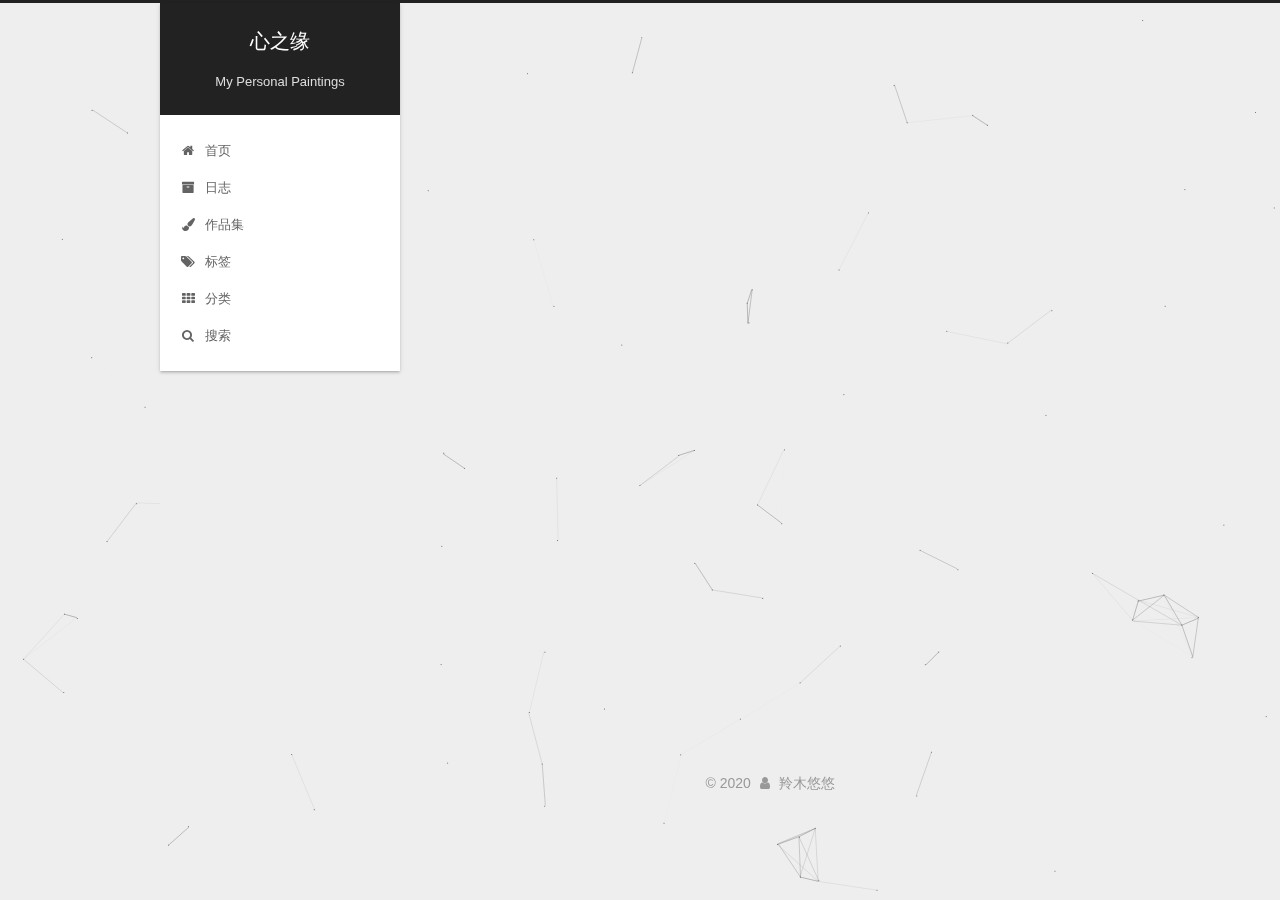
==== commit 9b54232f: "Site updated: 2020-04-08 16:34:37" ====
--- a/archives/index.html
+++ b/archives/index.html
@@ -662,7 +662,7 @@
     var isfetched = false;
     var isXml = true;
     // Search DB path;
-    var search_path = "";
+    var search_path = "search.xml";
     if (search_path.length === 0) {
       search_path = "search.xml";
     } else if (/json$/i.test(search_path)) {
--- a/css/main.css
+++ b/css/main.css
@@ -1823,7 +1823,7 @@
   width: 4px;
   height: 4px;
   border-radius: 50%;
-  background: #ff34ff;
+  background: #4412ff;
 }
 .links-of-blogroll {
   font-size: 13px;
